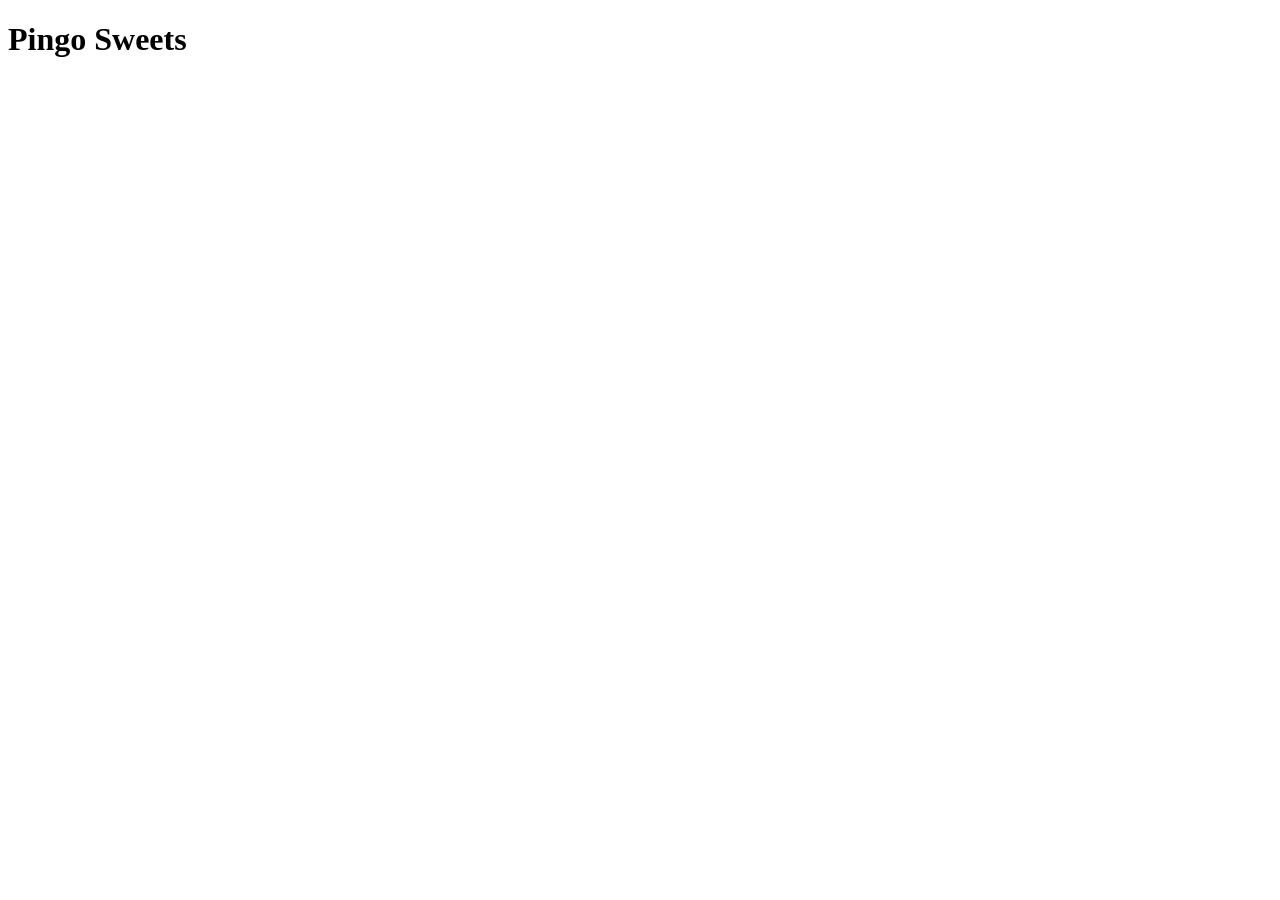
==== aquivos/index.html @ 3dd23700 "iniciei o projeto organizando as imagens e os arquivos" ====
<!DOCTYPE html>
<html lang="pt-br">
<head>
    <meta charset="UTF-8">
    <meta name="viewport" content="width=device-width, initial-scale=1.0">
    <title>Pingo Sweets</title>
    <link rel="stylesheet" href="style.css">
    <link rel="shortcut icon" href=".imagens/logo02.jpg" type="image/x-icon">
</head>
<body>
    <header>
        <h1>Pingo Sweets</h1>
    </header>
    <main>


    </main>
</body>
</html>
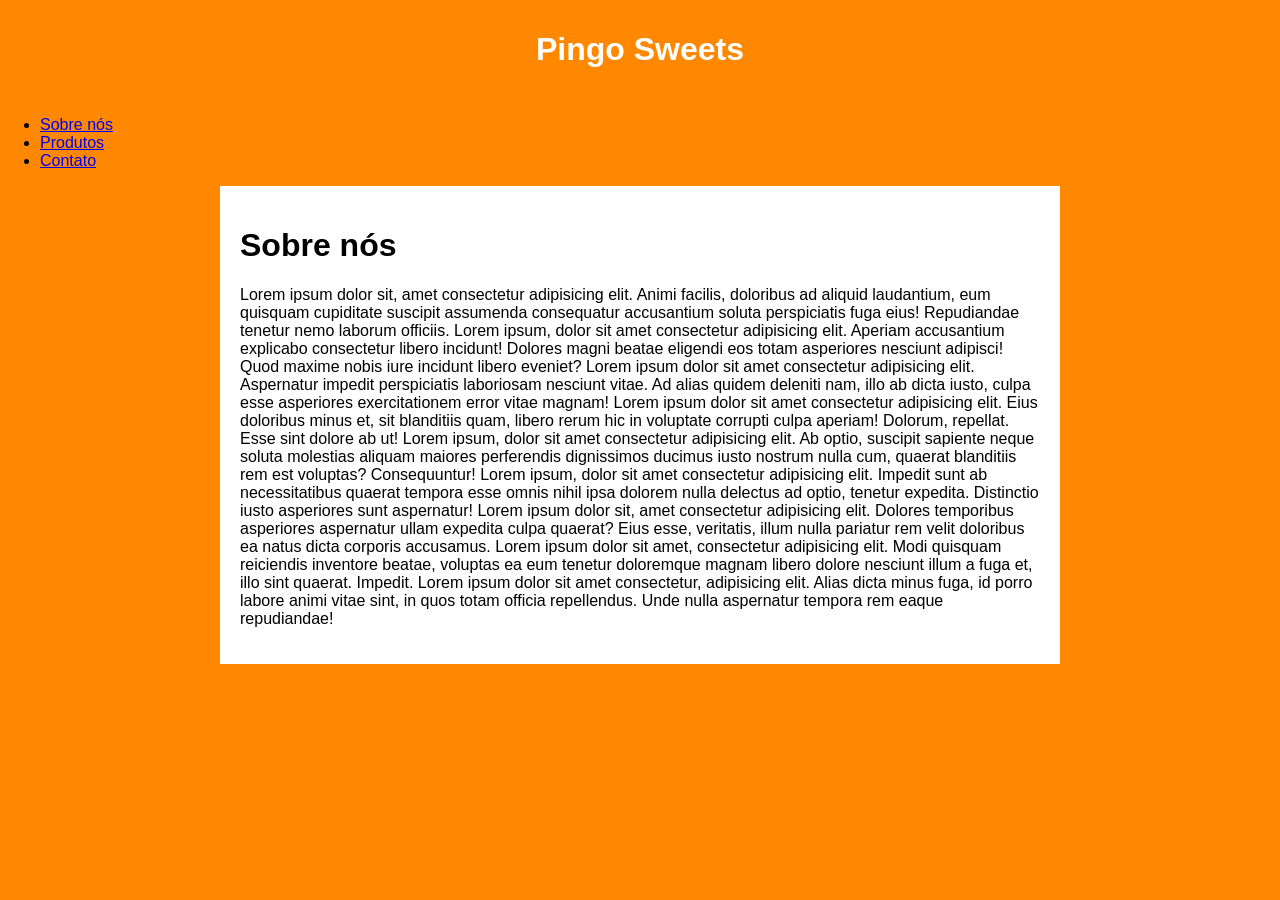
==== commit 3e8fb8a5: "algumas alterações" ====
--- a/aquivos/index.html
+++ b/aquivos/index.html
@@ -8,12 +8,19 @@
     <link rel="shortcut icon" href=".imagens/logo02.jpg" type="image/x-icon">
 </head>
 <body>
-    <header>
+    <header><!--cabeçalho-->
         <h1>Pingo Sweets</h1>
     </header>
-    <main>
-
-
+    <nav><!--menu-->
+        <ul>
+            <li><a href="sobre.html">Sobre nós</a></li>
+            <li><a href="produtos.html">Produtos</a></li>
+            <li><a href="contato.html">Contato</a></li>
+        </ul>
+    </nav>
+    <main><!--conteúdo principal-->
+        <h1>Sobre nós</h1>
+        <p>Lorem ipsum dolor sit, amet consectetur adipisicing elit. Animi facilis, doloribus ad aliquid laudantium, eum quisquam cupiditate suscipit assumenda consequatur accusantium soluta perspiciatis fuga eius! Repudiandae tenetur nemo laborum officiis. Lorem ipsum, dolor sit amet consectetur adipisicing elit. Aperiam accusantium explicabo consectetur libero incidunt! Dolores magni beatae eligendi eos totam asperiores nesciunt adipisci! Quod maxime nobis iure incidunt libero eveniet? Lorem ipsum dolor sit amet consectetur adipisicing elit. Aspernatur impedit perspiciatis laboriosam nesciunt vitae. Ad alias quidem deleniti nam, illo ab dicta iusto, culpa esse asperiores exercitationem error vitae magnam! Lorem ipsum dolor sit amet consectetur adipisicing elit. Eius doloribus minus et, sit blanditiis quam, libero rerum hic in voluptate corrupti culpa aperiam! Dolorum, repellat. Esse sint dolore ab ut! Lorem ipsum, dolor sit amet consectetur adipisicing elit. Ab optio, suscipit sapiente neque soluta molestias aliquam maiores perferendis dignissimos ducimus iusto nostrum nulla cum, quaerat blanditiis rem est voluptas? Consequuntur! Lorem ipsum, dolor sit amet consectetur adipisicing elit. Impedit sunt ab necessitatibus quaerat tempora esse omnis nihil ipsa dolorem nulla delectus ad optio, tenetur expedita. Distinctio iusto asperiores sunt aspernatur! Lorem ipsum dolor sit, amet consectetur adipisicing elit. Dolores temporibus asperiores aspernatur ullam expedita culpa quaerat? Eius esse, veritatis, illum nulla pariatur rem velit doloribus ea natus dicta corporis accusamus. Lorem ipsum dolor sit amet, consectetur adipisicing elit. Modi quisquam reiciendis inventore beatae, voluptas ea eum tenetur doloremque magnam libero dolore nesciunt illum a fuga et, illo sint quaerat. Impedit. Lorem ipsum dolor sit amet consectetur, adipisicing elit. Alias dicta minus fuga, id porro labore animi vitae sint, in quos totam officia repellendus. Unde nulla aspernatur tempora rem eaque repudiandae!</p>
     </main>
 </body>
 </html>
--- a/aquivos/style.css
+++ b/aquivos/style.css
@@ -0,0 +1,25 @@
+:root {
+    --cor_principal: rgb(255, 136, 0);
+}
+
+body {
+    font-family: Arial, Helvetica, sans-serif;
+    margin: 0;
+    padding: 0;
+    background-color: var(--cor_principal);
+}
+
+header {
+    background-color: var(--cor_principal);
+    color: white;
+    text-align: center;
+    padding: 10px 0;
+}
+
+main {
+    background-color: white;
+    margin: auto;
+    padding: 20px;
+    max-width: 800px;
+    
+}
